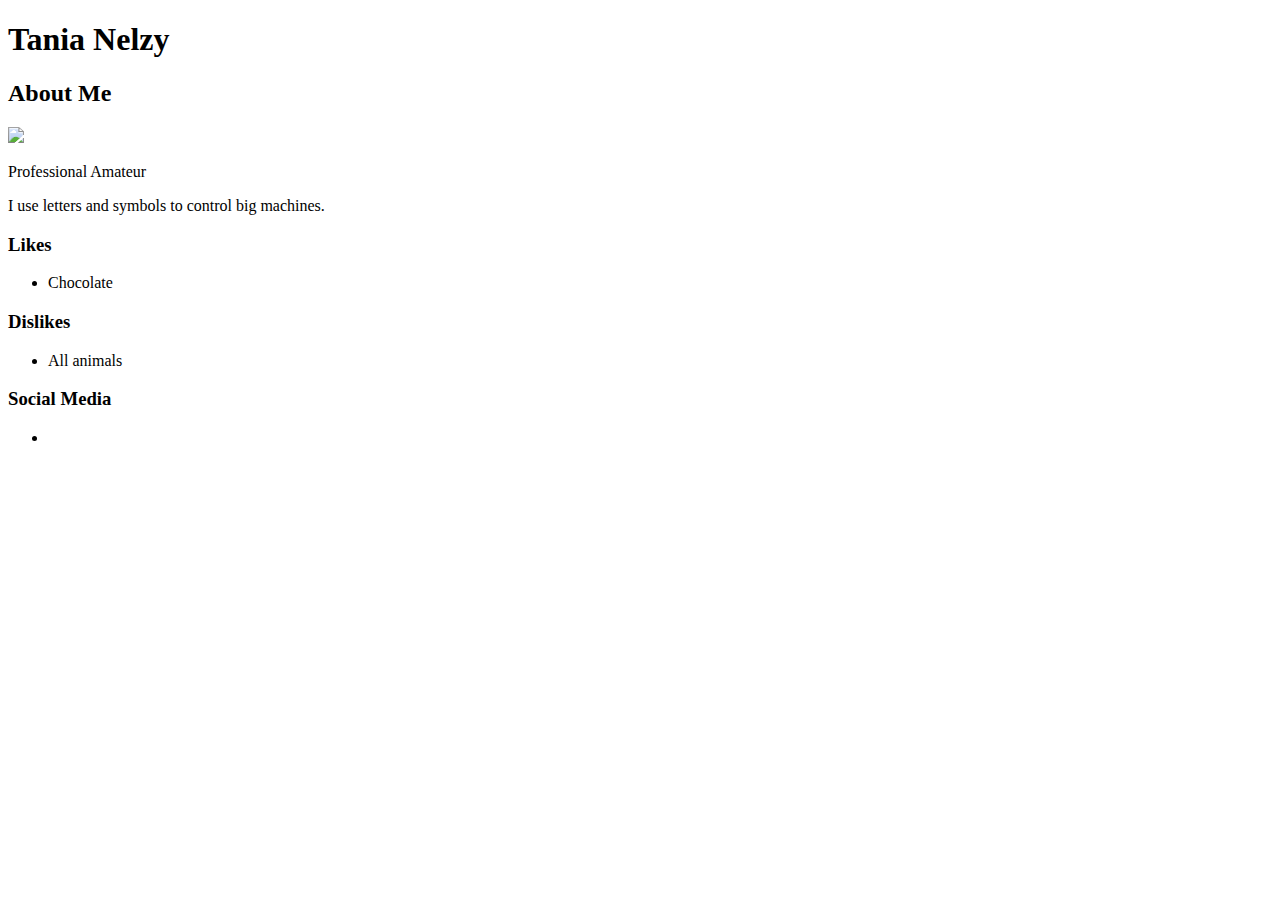
==== tania.html @ cbe20e6a "Add html page for blog" ====
<!DOCTYPE html>
<html>
  <head>
      <title>About Me</title>
  </head>
  <body>
    <h1>Tania Nelzy</h1>
    <div>
      <h2>About Me</h2>
      <img src="Images/Tania.jpg"/>
      <p>Professional Amateur</p>
      <p>I use letters and symbols to control big machines.</p>
    </div>
    <div>
      <h3>Likes</h3>
        <ul>
          <li>Chocolate</li>
        </ul>
      <h3>Dislikes</h3>
        <ul>
          <li>All animals</li>
        </ul>
    </div>
    <div>
      <h3>Social Media</h3>
        <ul>
          <li></li>
  </body>

</html>
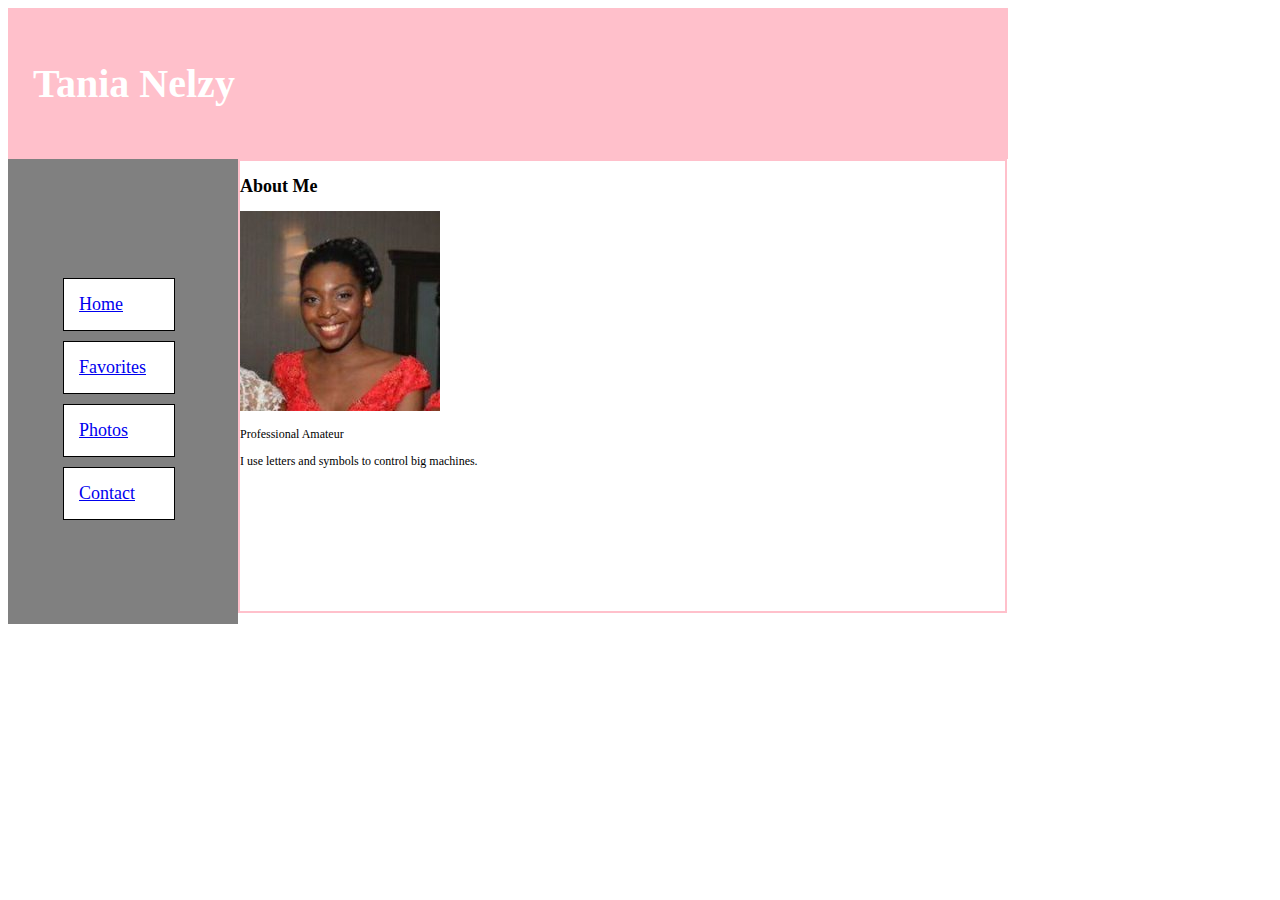
==== commit e1122b93: "..Updated version with comment" ====
--- a/tania.html
+++ b/tania.html
@@ -2,29 +2,35 @@
 <html>
   <head>
       <title>About Me</title>
+      <link rel="stylesheet" href="tania.css"/>
   </head>
+
   <body>
-    <h1>Tania Nelzy</h1>
-    <div>
-      <h2>About Me</h2>
-      <img src="Images/Tania.jpg"/>
-      <p>Professional Amateur</p>
-      <p>I use letters and symbols to control big machines.</p>
+    <div class="wrapper">
+        <div id="header">
+          <h1>Tania Nelzy</h1>
+        </div>
+
+        <div id="sidebar" class="next">
+            <ul>
+                <li class="bar"><a href="tania.html">Home</a></li>
+                <li class="bar"><a href="stuff.html">Favorites</a></li>
+                <li class="bar"><a href="photos.html">Photos</a></li>
+                <li class="bar"><a href="contact.html">Contact</a></li>
+            </ul>
+        </div>
+
+        <div id="main" class="next">
+          <h2>About Me</h2>
+          <img src="Tania.jpg"/>
+          <p>Professional Amateur</p>
+          <p>I use letters and symbols to control big machines.</p>
+        </div>
+
     </div>
-    <div>
-      <h3>Likes</h3>
-        <ul>
-          <li>Chocolate</li>
-        </ul>
-      <h3>Dislikes</h3>
-        <ul>
-          <li>All animals</li>
-        </ul>
-    </div>
-    <div>
-      <h3>Social Media</h3>
-        <ul>
-          <li></li>
+
+    
+
   </body>
 
 </html>
--- a/tania.css
+++ b/tania.css
@@ -0,0 +1,59 @@
+body{
+    color: black;
+    font-size: 12px;
+    background-color: white;
+}
+
+#header{
+    color: white;
+    font-size: 20px;
+    background-color: pink;
+    padding: 25px;
+    width: 950px;
+    float: left;
+}
+
+#main{
+    color: black;
+    font-size: 12px;
+    background-color: white;
+    width: 765px;
+    height: 450px;
+    float: left;
+    border: 2px solid pink;
+}
+
+#sidebar{
+    color: black;
+    font-size: 12px;
+    background-color: gray;
+    padding: 15px;
+    padding-bottom:0px;
+    width: 200px;
+    height: 450px;
+    float: left;
+    align-content: center;
+}
+
+#sidebar ul li {
+    display: block;
+    width: 50%;
+    font-size: 18px;
+    padding: 15px;
+    margin-bottom: 10px;
+    background: white;
+    border: 1px solid black;
+
+}
+
+.wrapper{
+    width: 1000px;
+}
+
+.class{
+  display: inline;
+}
+
+#commentForm {
+  display: none;
+}
